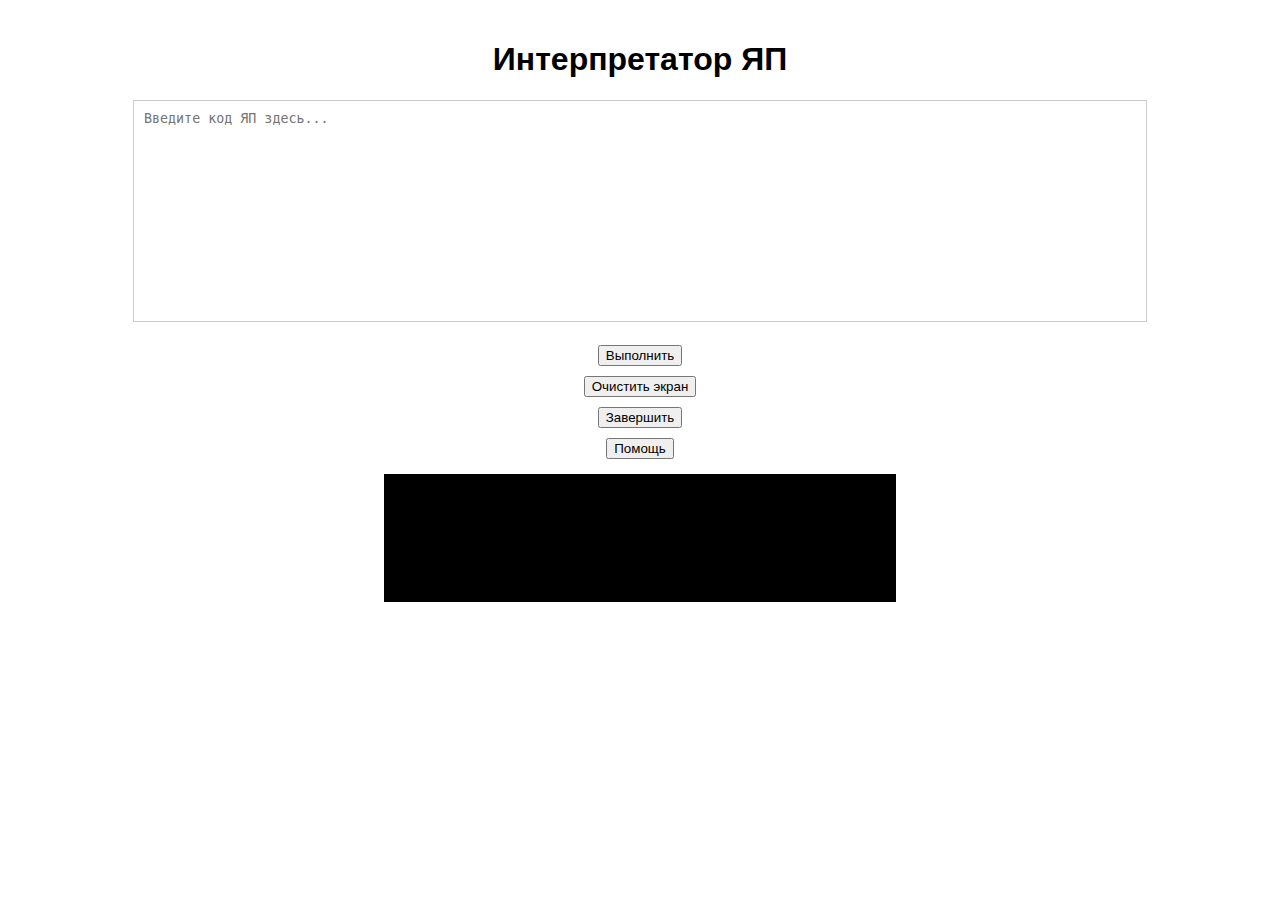
==== simulator/index.html @ 1a86ff92 "Start simulator" ====
<!DOCTYPE html>
<html lang="ru">
<head>
    <meta charset="UTF-8">
    <meta name="viewport" content="width=device-width, initial-scale=1.0">
    <title>Интерпретатор ЯП</title>
    <style>
        body {
            font-family: Arial, sans-serif;
            display: flex;
            flex-direction: column;
            align-items: center;
            margin: 20px;
        }
        #codeEditor {
            width: 80%;
            height: 200px;
            font-family: monospace;
            border: 1px solid #ccc;
            padding: 10px;
            resize: none;
        }
        #display {
            width: 512px; /* 128 * 4 */
            height: 128px; /* 32 * 4 */
            background-color: black;
            margin-top: 10px;
            color: white; /* Цвет текста */
            font-family: monospace; /* Шрифт для текста */
            position: relative;
            overflow: hidden; /* Скрыть переполнение */
        }
        button {
            margin: 5px;
        }
    </style>
</head>
<body>

<h1>Интерпретатор ЯП</h1>
<textarea id="codeEditor" placeholder="Введите код ЯП здесь..."></textarea><br>
<button onclick="runCode()">Выполнить</button>
<button onclick="clearScreen()">Очистить экран</button>
<button onclick="endGame()">Завершить</button>
<button onclick="showHelp()">Помощь</button>

<canvas id="display" width="512" height="128"></canvas>

<script>
    const canvas = document.getElementById('display');
    const ctx = canvas.getContext('2d');
    const pixelSize = 4; // Размер одной точки в пикселях

    function clearScreen() {
        ctx.clearRect(0, 0, canvas.width, canvas.height);
        ctx.fillStyle = 'black';
        ctx.fillRect(0, 0, canvas.width, canvas.height);
    }

    function endGame() {
        clearScreen();
        alert('Программа завершена.');
    }

    function showHelp() {
        alert("Синтаксис ЯП:\n1. INIT\n2. CLEAR_SCREEN\n3. SET_VARIABLE A 45\n4. INPUT A \"Введите значение x: \"\n5. CALCULATE B = A * A + 2 * A + 1\n6. SHOW_MESSAGE B 3\n7. LINE x1 y1 x2 y2\n8. PLOT A^2 + 2*A + 1\n9. WAIT 2000\n10. END_GAME\n11. DRAW_PIXEL x y\n12. CREATE_OBJECT player\n13. SET_POSITION player 10 10\n14. MOVE_OBJECT player UP 1\n15. ADD_EVENT KEY_PRESS\n16. ON_EVENT KEY_PRESS MOVE_OBJECT player RIGHT 1\n17. SOLVE A^2 + 2*A + 1 = 0\n18. IF B < 0\n19. ELSE\n20. ENDIF\n21. FOR I = 1 TO 10\n22. NEXT\n23. CREATE_ARRAY myArray 10\n24. SET_ARRAY_VALUE myArray 0 5\n25. GET_ARRAY_VALUE myArray 0 A");
    }

    function runCode() {
        const code = document.getElementById('codeEditor').value.split('\n');
        let variables = {};
        let currentLoop = null;
        let conditionStack = []; // Стек для условий
        let skipToEndIf = false; // Флаг для пропуска до ENDIF

        for (let line of code) {
            line = line.trim();
            if (line.startsWith('INIT')) {
                // Инициализация программы
            } else if (line.startsWith('CLEAR_SCREEN')) {
                clearScreen();
            } else if (line.startsWith('SET_VARIABLE')) {
                const parts = line.split(' ');
                variables[parts[1]] = parseFloat(parts[2]);
            } else if (line.startsWith('INPUT')) {
                const parts = line.split(' ');
                const promptMessage = parts.slice(2).join (' ').replace(/"/g, '');
                const userInput = prompt(promptMessage);
                variables[parts[1]] = parseFloat(userInput);
            } else if (line.startsWith('CALCULATE')) {
                const parts = line.split('=');
                const expression = parts[1].trim();
                const result = eval(expression.replace(/([A-J])/g, (match) => variables[match] || 0));
                variables[parts[0].split(' ')[1]] = result;
            } else if (line.startsWith('SHOW_MESSAGE')) {
                const parts = line.split(' ');
                const variableName = parts[1];
                const message = parts.slice(2).join(' ').replace(/"/g, '');
                const number = variables[variableName] !== undefined ? variables[variableName] : 'undefined';
                displayMessage(number, message);
            } else if (line.startsWith('LINE')) {
                const parts = line.split(' ');
                const x1 = parseVariable(parts[1], variables);
                const y1 = parseVariable(parts[2], variables);
                const x2 = parseVariable(parts[3], variables);
                const y2 = parseVariable(parts[4], variables);
                drawLine(x1, y1, x2, y2);
            } else if (line.startsWith('PLOT')) {
                const expression = line.split(' ')[1];
                plotEquation(expression);
            } else if (line.startsWith('WAIT')) {
                const waitTime = parseInt(line.split(' ')[1]);
                // Здесь можно добавить задержку, но в реальном времени это не будет работать в браузере
            } else if (line.startsWith('END_GAME')) {
                alert('Программа завершена.');
                break;
            } else if (line.startsWith('DRAW_PIXEL')) {
                const parts = line.split(' ');
                const x = parseVariable(parts[1], variables);
                const y = parseVariable(parts[2], variables);
                drawPixel(x, y);
            } else if (line.startsWith('CREATE_OBJECT')) {
                // Логика создания объекта (если требуется)
            } else if (line.startsWith('SET_POSITION')) {
                // Логика установки позиции объекта (если требуется)
            } else if (line.startsWith('MOVE_OBJECT')) {
                // Логика перемещения объекта (если требуется)
            } else if (line.startsWith('ADD_EVENT')) {
                // Логика добавления события (если требуется)
            } else if (line.startsWith('ON_EVENT')) {
                // Логика обработки события (если требуется)
            } else if (line.startsWith('SOLVE')) {
                const equation = line.slice(6).trim(); // Извлекаем уравнение
                const result = solveEquation(equation);
                displayMessage(result, "Решение уравнения:");
            } else if (line.startsWith('IF')) {
                const condition = line.slice(3).trim();
                const parts = condition.split(' ');
                const leftVar = parts[0];
                const operator = parts[1];
                const rightVar = parts[2];
                const leftValue = parseVariable(leftVar, variables);
                const rightValue = parseVariable(rightVar, variables);
                let conditionMet = false;

                if (operator === '<') {
                    conditionMet = leftValue < rightValue;
                } else if (operator === '>') {
                    conditionMet = leftValue > rightValue;
                } else if (operator === '==') {
                    conditionMet = leftValue === rightValue;
                } // Добавьте другие операторы по мере необходимости

                conditionStack.push(conditionMet);
                skipToEndIf = !conditionMet; // Устанавливаем флаг, если условие не выполнено
            } else if (line.startsWith('ELSE')) {
                if (conditionStack.length > 0) {
                    skipToEndIf = conditionStack[conditionStack.length - 1]; // Переключаем флаг
                }
            } else if (line.startsWith('ENDIF')) {
                conditionStack.pop(); // Удаляем условие из стека
                skipToEndIf = false; // Сбрасываем флаг
            } else if (!skipToEndIf) {
                // Обработка других команд только если условие выполнено
                if (line.startsWith('FOR')) {
                    const loopParts = line.split(' ');
                    const loopVar = loopParts[1];
                    const start = parseInt(loopParts[3]);
                    const end = parseInt(loopParts[5]);
                    currentLoop = { loopVar, start, end, current: start };
                } else if (line.startsWith('NEXT')) {
                    if (currentLoop) {
                        if (currentLoop.current < currentLoop.end) {
 currentLoop.current++;
                        } else {
                            currentLoop = null;
                        }
                    }
                } else if (line.startsWith('CREATE_ARRAY')) {
                    const parts = line.split(' ');
                    const arrayName = parts[1];
                    const size = parseInt(parts[2]);
                    variables[arrayName] = new Array(size).fill(0);
                } else if (line.startsWith('SET_ARRAY_VALUE')) {
                    const parts = line.split(' ');
                    const arrayName = parts[1];
                    const index = parseInt(parts[2]);
                    const value = parseFloat(parts[3]);
                    if (variables[arrayName]) {
                        variables[arrayName][index] = value;
                    }
                } else if (line.startsWith('GET_ARRAY_VALUE')) {
                    const parts = line.split(' ');
                    const arrayName = parts[1];
                    const index = parseInt(parts[2]);
                    const variableName = parts[3];
                    if (variables[arrayName]) {
                        variables[variableName] = variables[arrayName][index];
                    }
                }
            }
        }
    }

    function displayMessage(number, message) {
        clearScreen();
        ctx.fillStyle = 'white';
        ctx.font = '20px monospace';
        ctx.fillText(message + ' ' + number, 10, 50);
    }

    function drawPixel(x, y) {
        ctx.fillStyle = 'white'; // Цвет закрашивания
        ctx.fillRect(x * pixelSize, y * pixelSize, pixelSize, pixelSize);
    }

    function drawLine(x1, y1, x2, y2) {
        ctx.strokeStyle = 'white'; // Цвет линии
        ctx.beginPath();
        ctx.moveTo(x1 * pixelSize, y1 * pixelSize);
        ctx.lineTo(x2 * pixelSize, y2 * pixelSize);
        ctx.stroke();
    }

    function plotEquation(expression) {
        clearScreen();
        ctx.fillStyle = 'white';
        ctx.strokeStyle = 'white';
        ctx.beginPath();
        for (let x = -256; x <= 256; x++) {
            const y = eval(expression.replace(/A/g, x));
            ctx.lineTo(x + 256, 128 - y); // Центрируем график
        }
        ctx.stroke();
    }

    function parseVariable(value, variables) {
        if (isNaN(value)) { // Check if the value is not a number
            return variables[value] !== undefined ? variables[value] : 0; // Return variable value or 0 if undefined
        }
        return parseInt(value); // Return the number as an integer
    }

    function solveEquation(equation) {
        // Удаляем пробелы
        equation = equation.replace(/\s+/g, '');

        // Разделяем уравнение на левую и правую части
        const parts = equation.split('=');
        if (parts.length !== 2) {
            return 'Неверный формат уравнения';
        }

        const left = parts[0];
        const right = parseFloat(parts[1]);

        // Регулярное выражение для поиска всех членов с x
        const regex = /([+-]?\d*\.?\d*)x/g;
        let totalCoefficient = 0;
        let constantLeft = 0;
        let constantRight = right;

        // Находим все коэффициенты x
        let match;
        while ((match = regex.exec(left)) !== null) {
            const coefficient = match[1] === '' || match[1] === '+' ? 1 : (match[1] === '-' ? -1 : parseFloat(match[1]));
            totalCoefficient += coefficient;
        }

        // Удаляем все члены с x из левой части
        const withoutX = left.replace(regex, '');
        constantLeft = eval(withoutX); // Используем eval для вычисления оставшихся чисел

        // Решаем уравнение
        const x = (constantRight - constantLeft) / totalCoefficient;

        return `x = ${x}`;
    }
</script>

</body>
</html>
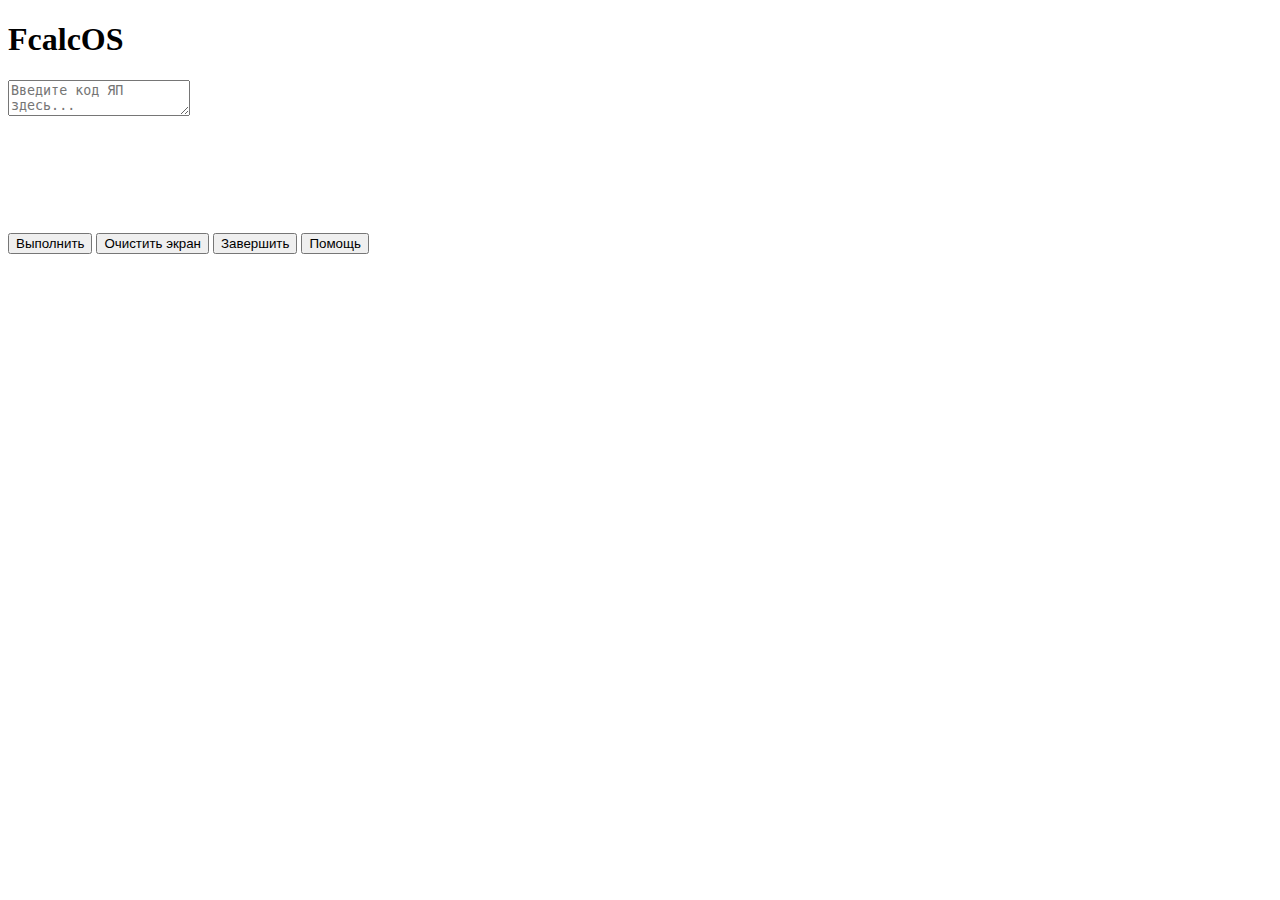
==== commit 16b52b7e: "update" ====
--- a/simulator/index.html
+++ b/simulator/index.html
@@ -3,41 +3,12 @@
 <head>
     <meta charset="UTF-8">
     <meta name="viewport" content="width=device-width, initial-scale=1.0">
-    <title>Интерпретатор ЯП</title>
-    <style>
-        body {
-            font-family: Arial, sans-serif;
-            display: flex;
-            flex-direction: column;
-            align-items: center;
-            margin: 20px;
-        }
-        #codeEditor {
-            width: 80%;
-            height: 200px;
-            font-family: monospace;
-            border: 1px solid #ccc;
-            padding: 10px;
-            resize: none;
-        }
-        #display {
-            width: 512px; /* 128 * 4 */
-            height: 128px; /* 32 * 4 */
-            background-color: black;
-            margin-top: 10px;
-            color: white; /* Цвет текста */
-            font-family: monospace; /* Шрифт для текста */
-            position: relative;
-            overflow: hidden; /* Скрыть переполнение */
-        }
-        button {
-            margin: 5px;
-        }
-    </style>
+    <title>FcalcOS simulator</title>
+    <link rel="slylesheet" href="style.css">
 </head>
 <body>
 
-<h1>Интерпретатор ЯП</h1>
+<h1>FcalcOS</h1>
 <textarea id="codeEditor" placeholder="Введите код ЯП здесь..."></textarea><br>
 <button onclick="runCode()">Выполнить</button>
 <button onclick="clearScreen()">Очистить экран</button>
@@ -111,7 +82,7 @@
             } else if (line.startsWith('WAIT')) {
                 const waitTime = parseInt(line.split(' ')[1]);
                 // Здесь можно добавить задержку, но в реальном времени это не будет работать в браузере
-            } else if (line.startsWith('END_GAME')) {
+            } else if (line.startsWith('END')) {
                 alert('Программа завершена.');
                 break;
             } else if (line.startsWith('DRAW_PIXEL')) {
@@ -223,16 +194,16 @@
     }
 
     function plotEquation(expression) {
-        clearScreen();
-        ctx.fillStyle = 'white';
-        ctx.strokeStyle = 'white';
-        ctx.beginPath();
-        for (let x = -256; x <= 256; x++) {
-            const y = eval(expression.replace(/A/g, x));
-            ctx.lineTo(x + 256, 128 - y); // Центрируем график
-        }
-        ctx.stroke();
-    }
+    ctx.fillStyle = 'black'; // Устанавливаем цвет фона
+    ctx.fillStyle = 'white';
+    ctx.strokeStyle = 'white';
+    ctx.beginPath();
+    for (let x = -256; x <= 256; x++) {
+        const y = eval(expression.replace(/A/g, x));
+        ctx.lineTo(x + 256, 128 - y); // Центрируем график
+    }
+    ctx.stroke();
+}
 
     function parseVariable(value, variables) {
         if (isNaN(value)) { // Check if the value is not a number
--- a/simulator/style.css
+++ b/simulator/style.css
@@ -0,0 +1,28 @@
+body {
+    font-family: Arial, sans-serif;
+    display: flex;
+    flex-direction: column;
+    align-items: center;
+    margin: 20px;
+}
+#codeEditor {
+    width: 80%;
+    height: 200px;
+    font-family: monospace;
+    border: 1px solid #ccc;
+    padding: 10px;
+    resize: none;
+}
+#display {
+    width: 512px; /* 128 * 4 */
+    height: 128px; /* 32 * 4 */
+    background-color: black;
+    margin-top: 10px;
+    color: white; /* Цвет текста */
+    font-family: monospace; /* Шрифт для текста */
+    position: relative;
+    overflow: hidden; /* Скрыть переполнение */
+}
+button {
+    margin: 5px;
+}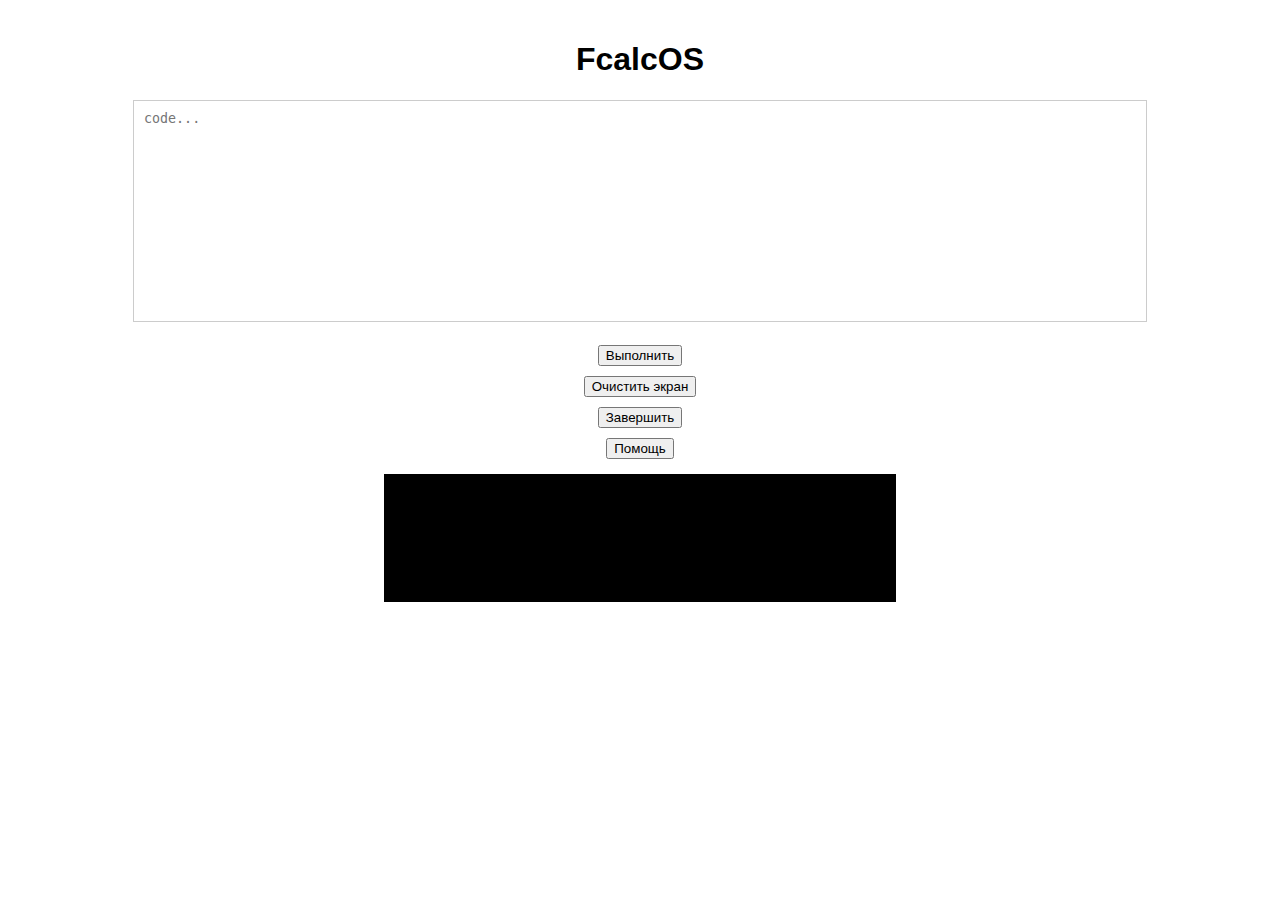
==== commit 3a90631b: "work has begin on OS" ====
--- a/simulator/index.html
+++ b/simulator/index.html
@@ -4,12 +4,12 @@
     <meta charset="UTF-8">
     <meta name="viewport" content="width=device-width, initial-scale=1.0">
     <title>FcalcOS simulator</title>
-    <link rel="slylesheet" href="style.css">
+    <link rel="stylesheet" href="style.css">
 </head>
 <body>
 
 <h1>FcalcOS</h1>
-<textarea id="codeEditor" placeholder="Введите код ЯП здесь..."></textarea><br>
+<textarea id="codeEditor" placeholder="code..."></textarea><br>
 <button onclick="runCode()">Выполнить</button>
 <button onclick="clearScreen()">Очистить экран</button>
 <button onclick="endGame()">Завершить</button>
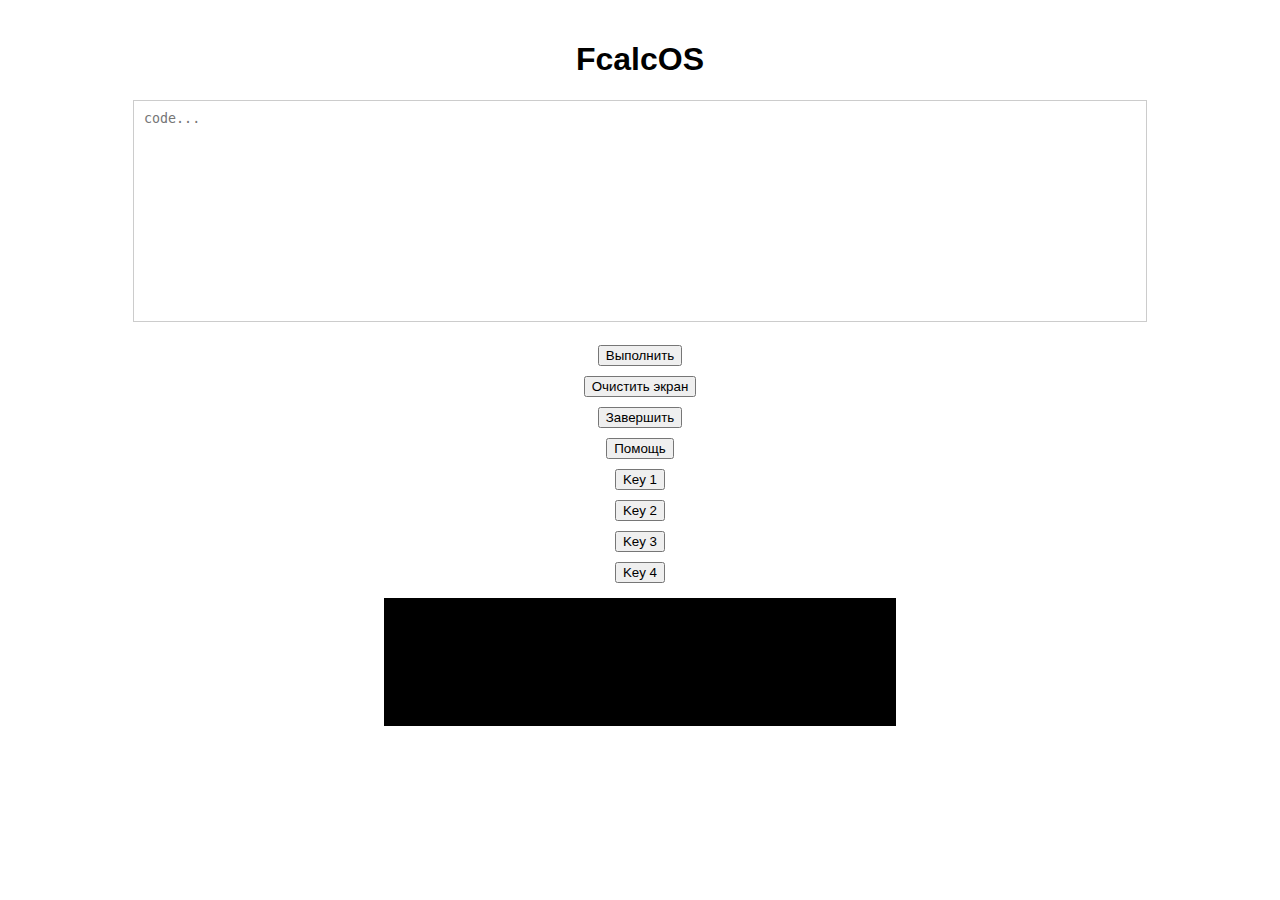
==== commit fe3facdf: "Added IDE and buttons in index" ====
--- a/simulator/index.html
+++ b/simulator/index.html
@@ -15,12 +15,19 @@
 <button onclick="endGame()">Завершить</button>
 <button onclick="showHelp()">Помощь</button>
 
+<!-- Добавленные кнопки -->
+<button id="key1">Key 1</button>
+<button id="key2">Key 2</button>
+<button id="key3">Key 3</button>
+<button id="key4">Key 4</button>
+
 <canvas id="display" width="512" height="128"></canvas>
 
 <script>
     const canvas = document.getElementById('display');
     const ctx = canvas.getContext('2d');
     const pixelSize = 4; // Размер одной точки в пикселях
+    const keys = { key1: false, key2: false, key3: false, key4: false }; // Объект для хранения состояния кнопок
 
     function clearScreen() {
         ctx.clearRect(0, 0, canvas.width, canvas.height);
@@ -34,8 +41,10 @@
     }
 
     function showHelp() {
-        alert("Синтаксис ЯП:\n1. INIT\n2. CLEAR_SCREEN\n3. SET_VARIABLE A 45\n4. INPUT A \"Введите значение x: \"\n5. CALCULATE B = A * A + 2 * A + 1\n6. SHOW_MESSAGE B 3\n7. LINE x1 y1 x2 y2\n8. PLOT A^2 + 2*A + 1\n9. WAIT 2000\n10. END_GAME\n11. DRAW_PIXEL x y\n12. CREATE_OBJECT player\n13. SET_POSITION player 10 10\n14. MOVE_OBJECT player UP 1\n15. ADD_EVENT KEY_PRESS\n16. ON_EVENT KEY_PRESS MOVE_OBJECT player RIGHT 1\n17. SOLVE A^2 + 2*A + 1 = 0\n18. IF B < 0\n19. ELSE\n20. ENDIF\n21. FOR I = 1 TO 10\n22. NEXT\n23. CREATE_ARRAY myArray 10\n24. SET_ARRAY_VALUE myArray 0 5\n25. GET_ARRAY_VALUE myArray 0 A");
-    }
+        alert("Синтаксис ЯП:\n1. INIT 123\n2. CLEAR\n3. VAR A 45\n4. INPUT A\n5. CIRCLE x1 y1 x2 y2\n6. TEXT B\n7. WAIT 2000\n8. END\n9. PIXEL x y\n10. OBJ player\n11. SET_POS player 10 10\n12. MOVE player UP 1\n13. EVENT KEY_PRESS\n14. ON_EVENT KEY_PRESS MOVE player RIGHT 1\n15. PLOT A^2 + 2*A + 1\n16. SOLVE A^2 + 2*A + 1 = 0\n17. IF B < 0\n18. LINE x1 y1 x2 y2\n19. ENDIF\n20. FOR I = 1 TO 10\n21. NEXT\n22. A = RAND\n23. ARRAY myArray 10\n24. SARRAY myArray 0 5\n25. GARRAY myArray 0 A");
+    }
+
+
 
     function runCode() {
         const code = document.getElementById('codeEditor').value.split('\n');
@@ -48,28 +57,22 @@
             line = line.trim();
             if (line.startsWith('INIT')) {
                 // Инициализация программы
-            } else if (line.startsWith('CLEAR_SCREEN')) {
+            } else if (line.startsWith('CLEAR')) {
                 clearScreen();
-            } else if (line.startsWith('SET_VARIABLE')) {
+            } else if (line.startsWith('VAR')) {
                 const parts = line.split(' ');
                 variables[parts[1]] = parseFloat(parts[2]);
             } else if (line.startsWith('INPUT')) {
                 const parts = line.split(' ');
-                const promptMessage = parts.slice(2).join (' ').replace(/"/g, '');
+                const promptMessage = `Введите значение для ${parts[1]}:`;
                 const userInput = prompt(promptMessage);
                 variables[parts[1]] = parseFloat(userInput);
-            } else if (line.startsWith('CALCULATE')) {
-                const parts = line.split('=');
-                const expression = parts[1].trim();
-                const result = eval(expression.replace(/([A-J])/g, (match) => variables[match] || 0));
-                variables[parts[0].split(' ')[1]] = result;
-            } else if (line.startsWith('SHOW_MESSAGE')) {
+            } else if (line.startsWith('TEXT')) {
                 const parts = line.split(' ');
                 const variableName = parts[1];
-                const message = parts.slice(2).join(' ').replace(/"/g, '');
                 const number = variables[variableName] !== undefined ? variables[variableName] : 'undefined';
-                displayMessage(number, message);
-            } else if (line.startsWith('LINE')) {
+                displayMessage(number, "Сообщение:");
+            } else if (line.startsWith('LINE')){
                 const parts = line.split(' ');
                 const x1 = parseVariable(parts[1], variables);
                 const y1 = parseVariable(parts[2], variables);
@@ -85,18 +88,18 @@
             } else if (line.startsWith('END')) {
                 alert('Программа завершена.');
                 break;
-            } else if (line.startsWith('DRAW_PIXEL')) {
+            } else if (line.startsWith('PIXEL')) {
                 const parts = line.split(' ');
                 const x = parseVariable(parts[1], variables);
                 const y = parseVariable(parts[2], variables);
                 drawPixel(x, y);
-            } else if (line.startsWith('CREATE_OBJECT')) {
+            } else if (line.startsWith('OBJ')) {
                 // Логика создания объекта (если требуется)
-            } else if (line.startsWith('SET_POSITION')) {
+            } else if (line.startsWith('SET_POS')) {
                 // Логика установки позиции объекта (если требуется)
-            } else if (line.startsWith('MOVE_OBJECT')) {
+            } else if (line.startsWith('MOVE')) {
                 // Логика перемещения объекта (если требуется)
-            } else if (line.startsWith('ADD_EVENT')) {
+            } else if (line.startsWith('EVENT')) {
                 // Логика добавления события (если требуется)
             } else if (line.startsWith('ON_EVENT')) {
                 // Логика обработки события (если требуется)
@@ -142,17 +145,17 @@
                 } else if (line.startsWith('NEXT')) {
                     if (currentLoop) {
                         if (currentLoop.current < currentLoop.end) {
- currentLoop.current++;
+                            currentLoop.current++;
                         } else {
                             currentLoop = null;
                         }
                     }
-                } else if (line.startsWith('CREATE_ARRAY')) {
+                } else if (line.startsWith('ARRAY')) {
                     const parts = line.split(' ');
                     const arrayName = parts[1];
                     const size = parseInt(parts[2]);
                     variables[arrayName] = new Array(size).fill(0);
-                } else if (line.startsWith('SET_ARRAY_VALUE')) {
+                } else if (line.startsWith('SARRAY')) {
                     const parts = line.split(' ');
                     const arrayName = parts[1];
                     const index = parseInt(parts[2]);
@@ -160,13 +163,22 @@
                     if (variables[arrayName]) {
                         variables[arrayName][index] = value;
                     }
-                } else if (line.startsWith('GET_ARRAY_VALUE')) {
+                } else if (line.startsWith('GARRAY')) {
                     const parts = line.split(' ');
                     const arrayName = parts[1];
                     const index = parseInt(parts[2]);
                     const variableName = parts[3];
                     if (variables[arrayName]) {
                         variables[variableName] = variables[arrayName][index];
+                    }
+                } else if (line.startsWith('RAND')) {
+                    const parts = line.split(' ');
+                    const variableName = parts[1];
+                    variables[variableName] = Math.random(); // Генерация случайного числа
+                } else if (line.startsWith('KEY')) {
+                    const keyName = line.split(' ')[1];
+                    if (keys[keyName]) {
+                        displayMessage('Кнопка ' + keyName + ' нажата', "Состояние кнопки:");
                     }
                 }
             }
@@ -194,16 +206,16 @@
     }
 
     function plotEquation(expression) {
-    ctx.fillStyle = 'black'; // Устанавливаем цвет фона
-    ctx.fillStyle = 'white';
-    ctx.strokeStyle = 'white';
-    ctx.beginPath();
-    for (let x = -256; x <= 256; x++) {
-        const y = eval(expression.replace(/A/g, x));
-        ctx.lineTo(x + 256, 128 - y); // Центрируем график
-    }
-    ctx.stroke();
-}
+        ctx.fillStyle = 'black'; // Устанавливаем цвет фона
+        ctx.fillStyle = 'white';
+        ctx.strokeStyle = 'white';
+        ctx.beginPath();
+        for (let x = -256; x <= 256; x++) {
+            const y = eval(expression.replace(/A/g, x));
+            ctx.lineTo(x + 256, 128 - y); // Центрируем график
+        }
+        ctx.stroke();
+    }
 
     function parseVariable(value, variables) {
         if (isNaN(value)) { // Check if the value is not a number
